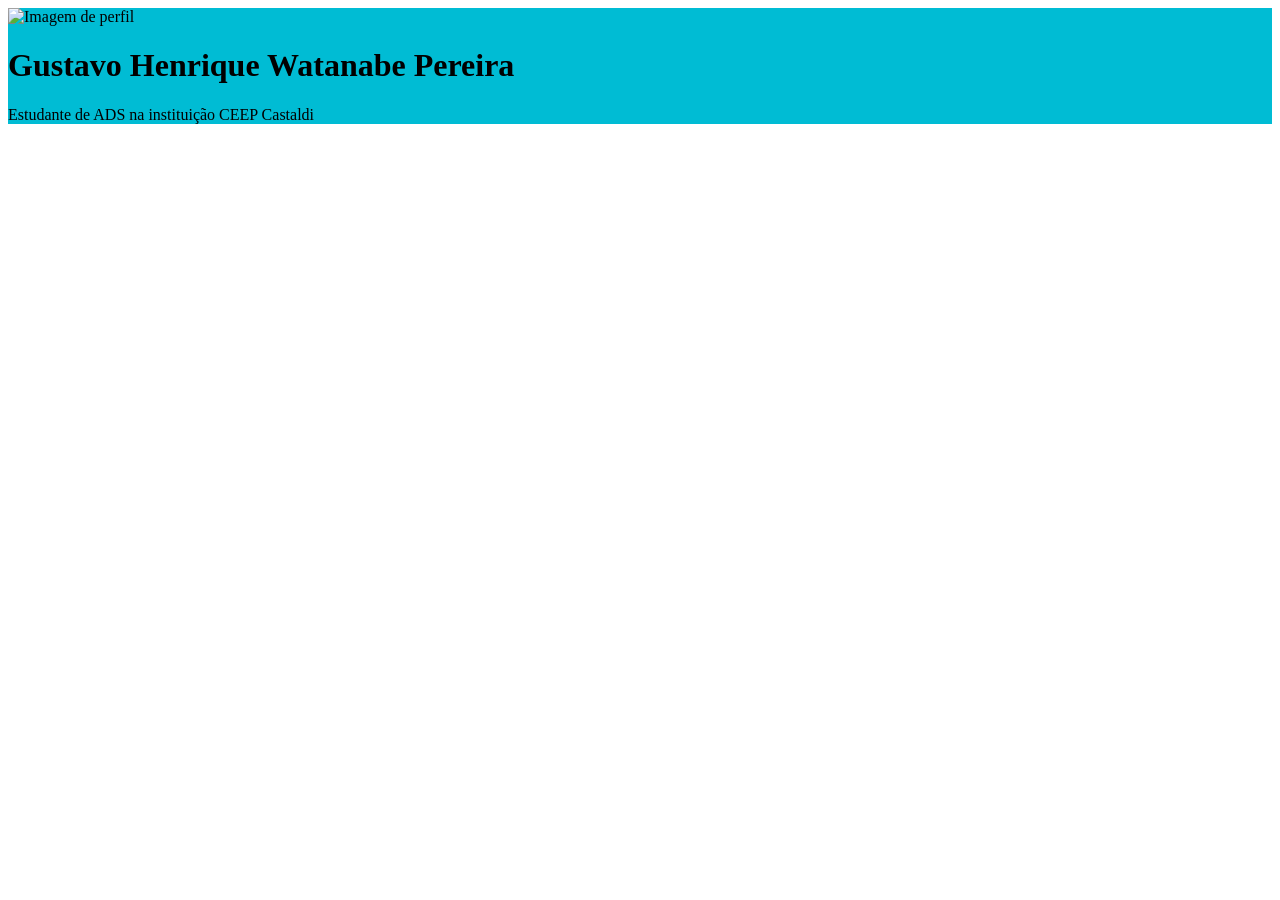
==== Portfolio/index.html @ 6607efce "Add files via upload Projeto principal do portfólio" ====
<!DOCTYPE html>
<html lang="pt-br">

<head>
    <meta charset="UTF-8">
    <meta name="viewport" content="width=device-width, initial-scale=1.0">
    <title>Portfolio</title>
    <link rel="stylesheet" href="style.css">
</head>

<body>
    <div id="container">
        <img src="https://github.com/gustavowatanabe0/portfolio-imagens/blob/main/pasta/pefil.jpg?raw=true"
            id="fotoPerfil" alt="Imagem de perfil">
        <h1>Gustavo Henrique Watanabe Pereira</h1>
        <p>Estudante de ADS na instituição CEEP Castaldi</p>
    </div>
</body>

</html>
---- Portfolio/style.css ----
#container {
    background: #00BCD4;
    max-width: 1500px;
    max-height: auto;
}
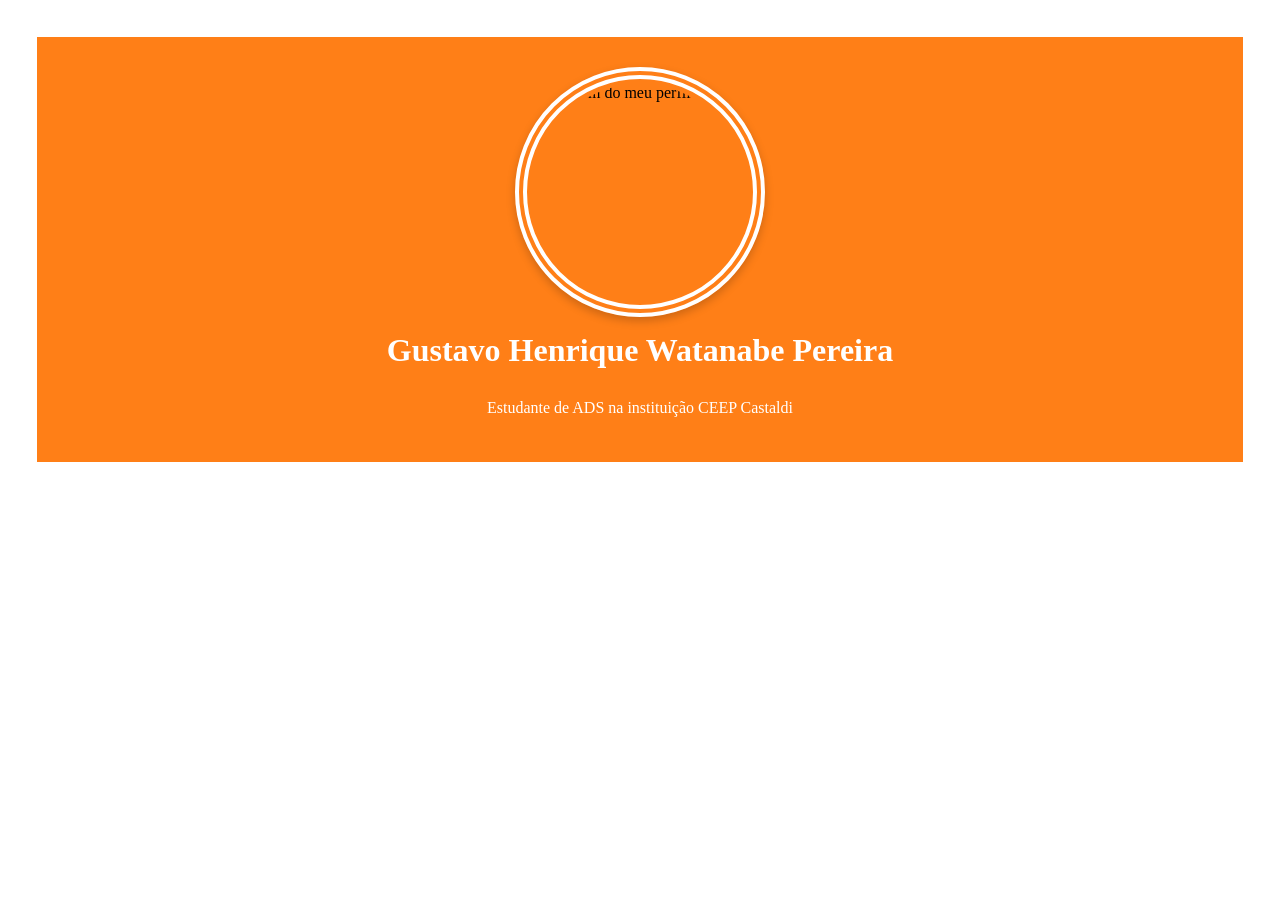
==== commit 9320f59d: "Add files via upload" ====
--- a/Portfolio/index.html
+++ b/Portfolio/index.html
@@ -10,10 +10,13 @@
 
 <body>
     <div id="container">
-        <img src="https://github.com/gustavowatanabe0/portfolio-imagens/blob/main/pasta/pefil.jpg?raw=true"
-            id="fotoPerfil" alt="Imagem de perfil">
-        <h1>Gustavo Henrique Watanabe Pereira</h1>
-        <p>Estudante de ADS na instituição CEEP Castaldi</p>
+        <header>
+            <img src="https://github.com/gustavowatanabe0/portfolio-imagens/blob/main/pasta/pefil.jpg?raw=true"
+                id="fotoPerfil" alt="Imagem do meu perfil">
+            <h1>Gustavo Henrique Watanabe Pereira</h1>
+            <p>Estudante de ADS na instituição CEEP Castaldi</p>
+        </header>
+
     </div>
 </body>
 
--- a/Portfolio/style.css
+++ b/Portfolio/style.css
@@ -1,5 +1,37 @@
+* {
+    margin: 0;
+    padding: 0;
+    box-sizing: border-box;
+}
+
 #container {
-    background: #00BCD4;
-    max-width: 1500px;
+    background: #ff7f17;
+    max-width: 1300px;
     max-height: auto;
+    border: 1cm solid white;
+    padding: 30px 0;
+}
+
+#fotoPerfil {
+    width: 250px;
+    height: 250px;
+    border-radius: 50%;
+    object-fit: cover;
+    border: 12px double white;
+    box-shadow: 0px 4px 10px rgba(0, 0, 0, 0.2);
+    display: block;
+    margin: 0 auto;
+    padding: 5px;
+}
+
+h1 {
+    text-align: center;
+    color: white;
+    padding: 15px 0;
+}
+
+p {
+    text-align: center;
+    color: white;
+    padding: 15px 0;
 }
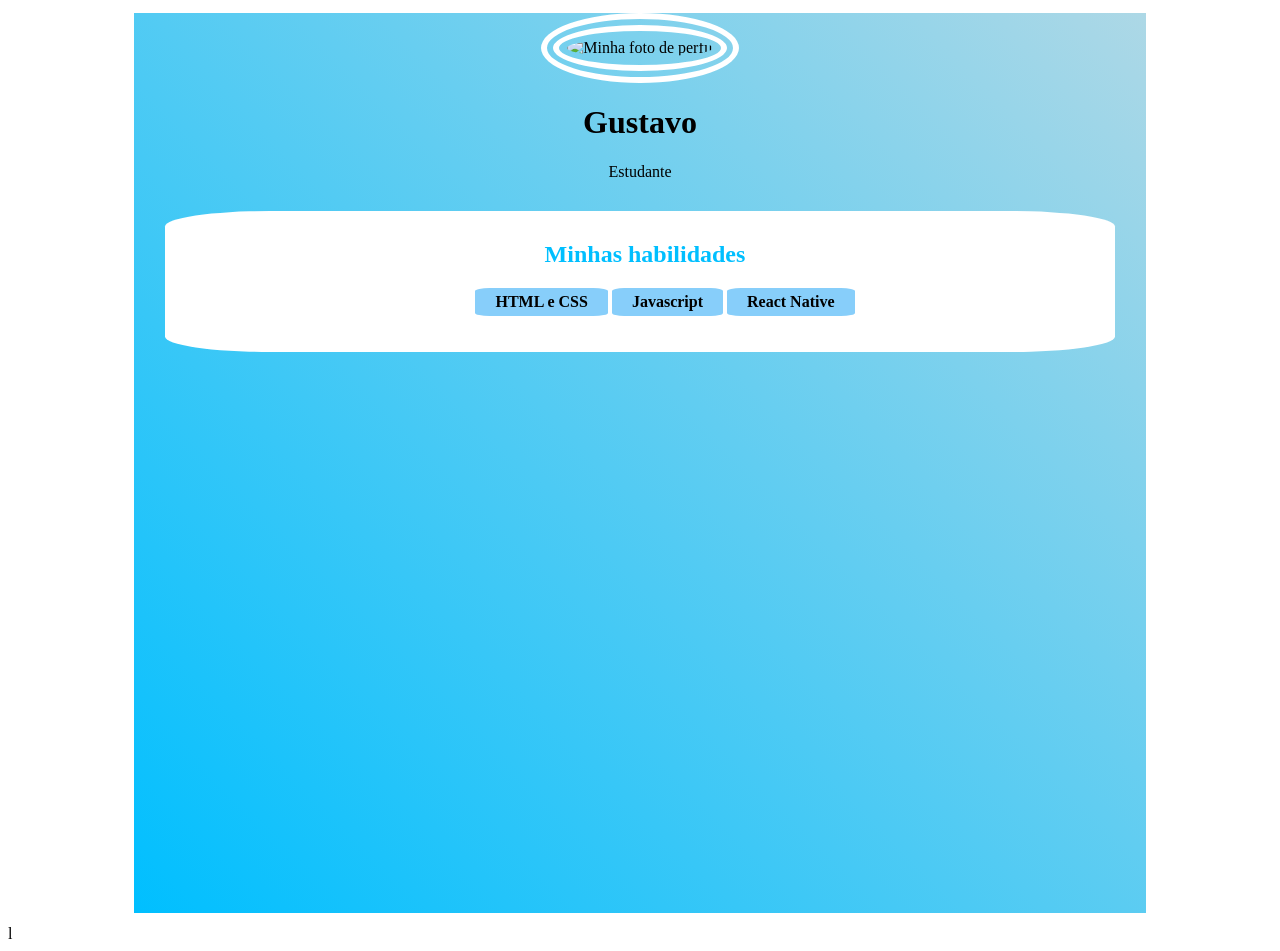
==== commit 61c5a241: "Add files via upload" ====
--- a/Portfolio/index.html
+++ b/Portfolio/index.html
@@ -4,7 +4,7 @@
 <head>
     <meta charset="UTF-8">
     <meta name="viewport" content="width=device-width, initial-scale=1.0">
-    <title>Portfolio</title>
+    <title>Meu portfólio</title>
     <link rel="stylesheet" href="style.css">
 </head>
 
@@ -12,12 +12,19 @@
     <div id="container">
         <header>
             <img src="https://github.com/gustavowatanabe0/portfolio-imagens/blob/main/pasta/pefil.jpg?raw=true"
-                id="fotoPerfil" alt="Imagem do meu perfil">
-            <h1>Gustavo Henrique Watanabe Pereira</h1>
-            <p>Estudante de ADS na instituição CEEP Castaldi</p>
+                alt="Minha foto de perfil">
+            <h1>Gustavo</h1>
+            <p>Estudante</p>
         </header>
-
+        <div class="habilidades">
+            <h2>Minhas habilidades</h2>
+            <ul>
+                <li>HTML e CSS</li>
+                <li>Javascript</li>
+                <li>React Native</li>
+            </ul>
+        </div>
     </div>
 </body>
 
-</html>+</html>l
--- a/Portfolio/style.css
+++ b/Portfolio/style.css
@@ -1,37 +1,44 @@
-* {
-    margin: 0;
-    padding: 0;
-    box-sizing: border-box;
+#container {
+    background: linear-gradient(45deg, #00bfff, #add8e6);
+    max-width: 80%;
+    margin: 1% 10%;
+    min-height: 100vh;
+    justify-content: center;
+    text-align: center;
+    align-items: center;
 }
 
-#container {
-    background: #ff7f17;
-    max-width: 1300px;
-    max-height: auto;
-    border: 1cm solid white;
-    padding: 30px 0;
+header img {
+    width: 200px;
+    height: 200px;
+    object-fit: cover;
+    border: 18px double white;
+    border-radius: 50%;
+    padding: 8px;
 }
 
-#fotoPerfil {
-    width: 250px;
-    height: 250px;
-    border-radius: 50%;
-    object-fit: cover;
-    border: 12px double white;
-    box-shadow: 0px 4px 10px rgba(0, 0, 0, 0.2);
-    display: block;
-    margin: 0 auto;
-    padding: 5px;
+.habilidades {
+    background-color: white;
+    padding: 10px 0 20px 10px;
+    margin: 3%;
+    border-radius: 11%;
 }
 
-h1 {
-    text-align: center;
-    color: white;
-    padding: 15px 0;
+.habilidades h2 {
+    color: #00bfff;
+
 }
 
-p {
-    text-align: center;
-    color: white;
-    padding: 15px 0;
+.habilidades li {
+    display: inline-flex;
+    background-color: #87cefa;
+    padding: 5px 20px;
+    border-radius: 11%;
+    font-weight: bold;
+
+}
+
+.habilidades ul {
+    flex-wrap: wrap;
+    gap: 11% 21%;
 }
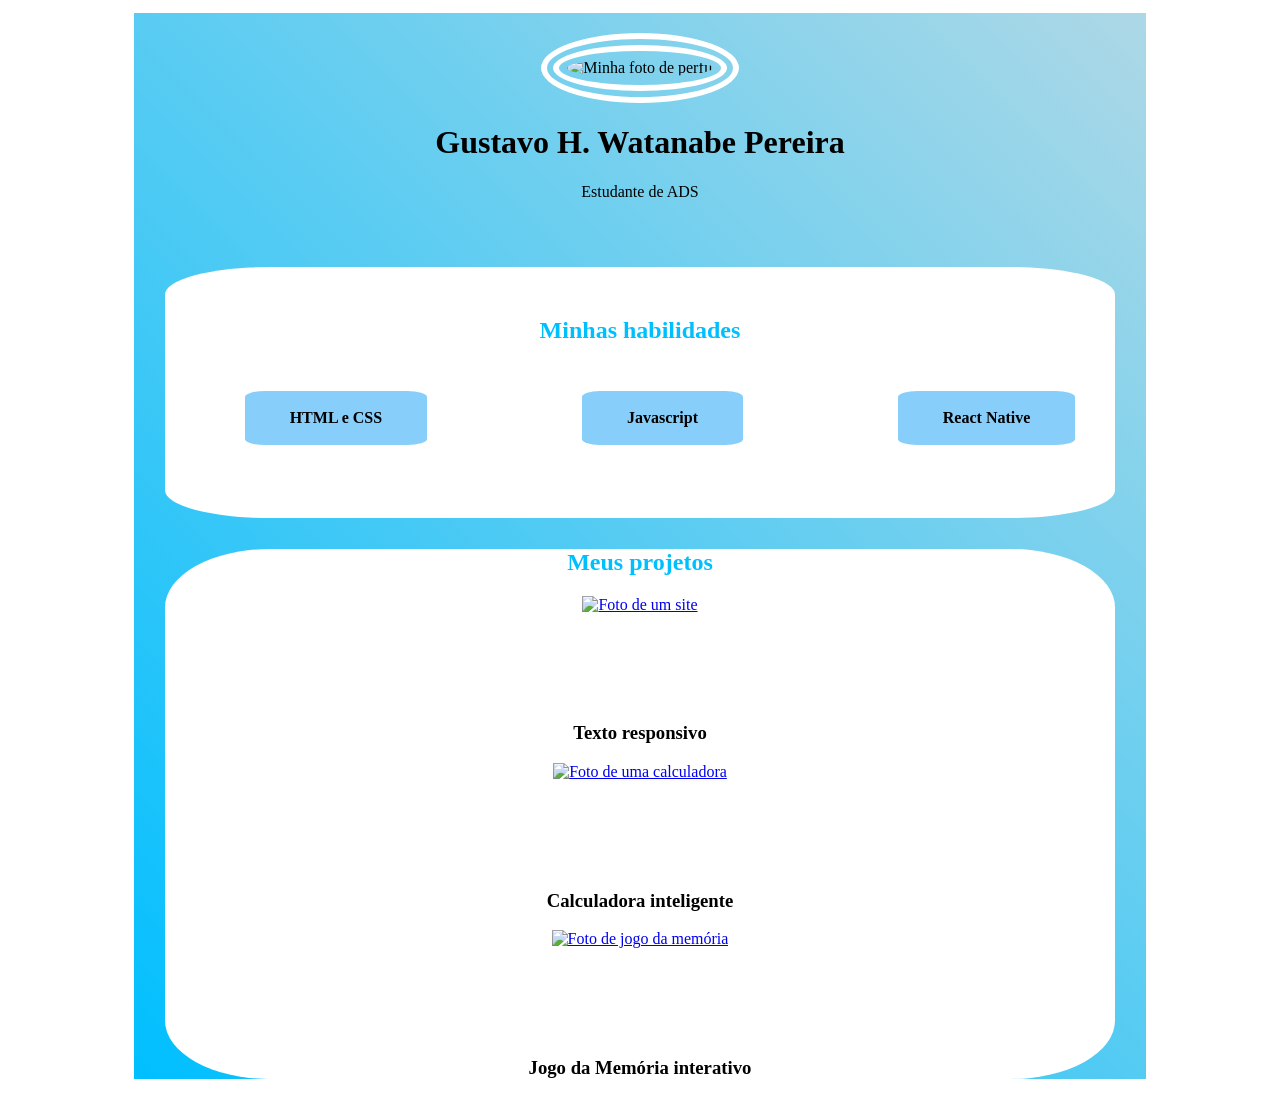
==== commit b286104f: "Add files via upload Código index.html e style.css atualizados dia 20 de março de 2026" ====
--- a/Portfolio/index.html
+++ b/Portfolio/index.html
@@ -13,8 +13,8 @@
         <header>
             <img src="https://github.com/gustavowatanabe0/portfolio-imagens/blob/main/pasta/pefil.jpg?raw=true"
                 alt="Minha foto de perfil">
-            <h1>Gustavo</h1>
-            <p>Estudante</p>
+            <h1>Gustavo H. Watanabe Pereira</h1>
+            <p>Estudante de ADS</p>
         </header>
         <div class="habilidades">
             <h2>Minhas habilidades</h2>
@@ -24,7 +24,31 @@
                 <li>React Native</li>
             </ul>
         </div>
+        <div class="projetos">
+            <h2>Meus projetos</h2>
+            <div class="projeto">
+                <a href="https://github.com/gustavowatanabe0/portfolio-imagens">
+                    <img src="https://github.com/dgouvvea/Img/blob/main/Portifolio/Portifolio.png?raw=true"
+                        alt="Foto de um site">
+                </a>
+                <h3>Texto responsivo</h3>
+            </div>
+            <div class="projeto">
+                <a href="https://github.com/gustavowatanabe0/portfolio-imagens">
+                    <img src="https://github.com/dgouvvea/Img/blob/main/Portifolio/calc.jpg?raw=true"
+                        alt="Foto de uma calculadora">
+                </a>
+                <h3>Calculadora inteligente</h3>
+            </div>
+            <div class="projeto">
+                <a href="https://github.com/gustavowatanabe0/portfolio-imagens">
+                    <img src=" https://github.com/dgouvvea/Img/blob/main/Portifolio/J_mem.jpg?raw=true"
+                        alt="Foto de jogo da memória">
+                </a>
+                <h3>Jogo da Memória interativo</h3>
+            </div>
+        </div>
     </div>
 </body>
 
-</html>l+</html>
--- a/Portfolio/style.css
+++ b/Portfolio/style.css
@@ -6,6 +6,10 @@
     justify-content: center;
     text-align: center;
     align-items: center;
+}
+
+header {
+    padding: 20px;
 }
 
 header img {
@@ -19,7 +23,7 @@
 
 .habilidades {
     background-color: white;
-    padding: 10px 0 20px 10px;
+    padding: 30px 0;
     margin: 3%;
     border-radius: 11%;
 }
@@ -32,13 +36,31 @@
 .habilidades li {
     display: inline-flex;
     background-color: #87cefa;
-    padding: 5px 20px;
+    padding: 2vh 5vh;
     border-radius: 11%;
+    margin: 3%;
     font-weight: bold;
-
 }
 
 .habilidades ul {
+    display: flex;
     flex-wrap: wrap;
-    gap: 11% 21%;
+    gap: 11% 11%;
+    justify-content: center;
+}
+
+.projetos img {
+    width: 25%;
+    min-height: 12vh;
+    object-fit: cover;
+}
+
+.projetos {
+    background-color: white;
+    border-radius: 11%;
+    margin: 3%;
+}
+
+.projetos h2 {
+    color: #00bfff;
 }
